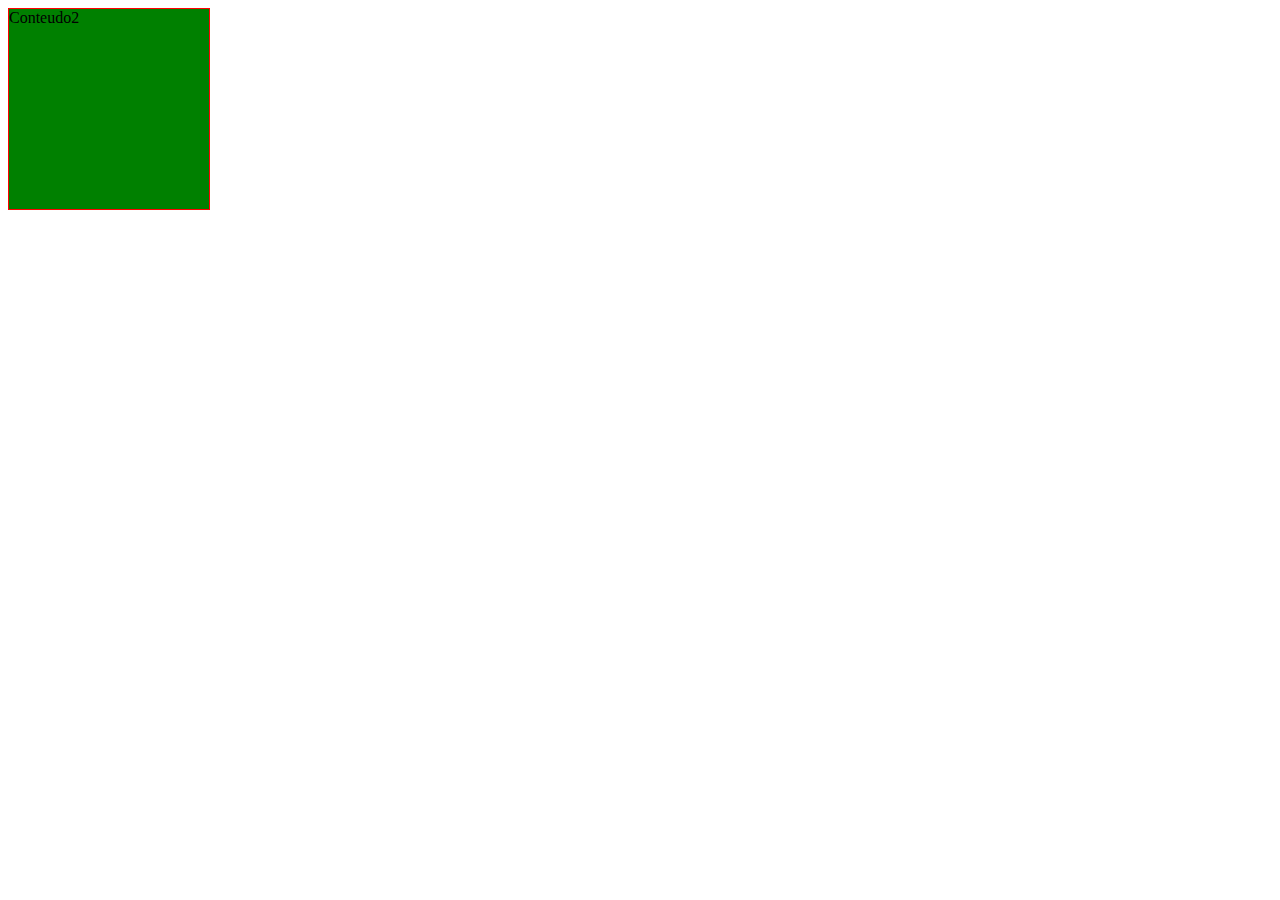
==== Sobreponto elementos/index.html @ 74974958 "cursos" ====
<!DOCTYPE html>
<html lang="pt-br">

<head>
    <meta charset="UTF-8">
    <meta name="veiwpont" content="width:device-width, initil-scale:1.0">
    <link rel="stylesheet" href="css/style.css">
    <title>Sobrepondo elementos</title>
</head>

<body>
    <div class="conteudo1">
        Conteudo1
    </div>
    <div class="conteudo2">
        Conteudo2
    </div>
</body>

</html>
---- Sobreponto elementos/css/style.css ----
.conteudo1 {
    border: 1px solid red;
    background: orange;
    width: 200px;
    height: 200px;
    position: absolute;
}

.conteudo2 {
    border: 1px solid red;
    background: green;
    width: 200px;
    height: 200px;
    position: absolute;
}
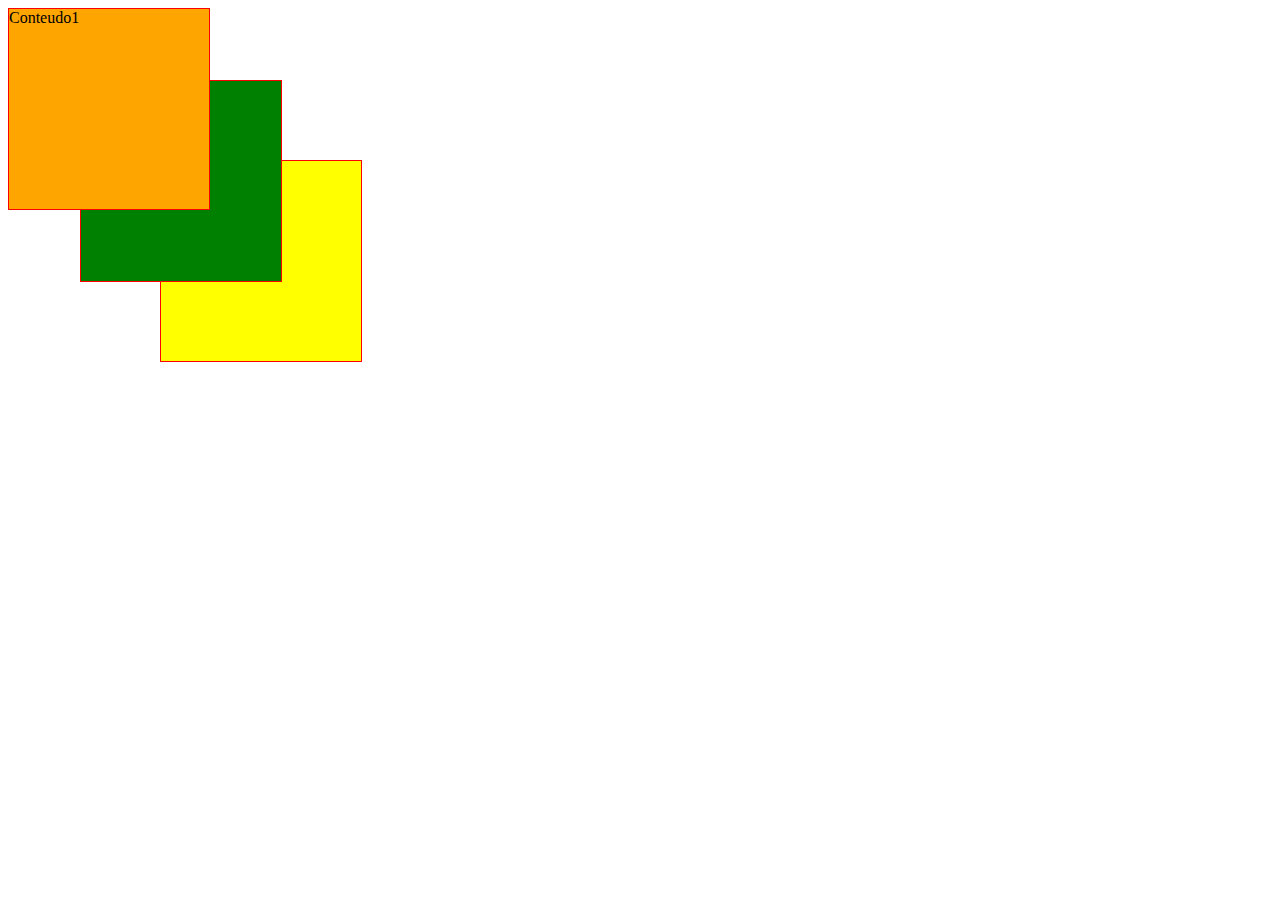
==== commit b6ae0628: "atualizar" ====
--- a/Sobreponto elementos/index.html
+++ b/Sobreponto elementos/index.html
@@ -15,6 +15,9 @@
     <div class="conteudo2">
         Conteudo2
     </div>
+    <div class="conteudo3">
+        Conteudo3
+    </div>
 </body>
 
 </html>--- a/Sobreponto elementos/css/style.css
+++ b/Sobreponto elementos/css/style.css
@@ -4,6 +4,7 @@
     width: 200px;
     height: 200px;
     position: absolute;
+    z-index: 2;
 }
 
 .conteudo2 {
@@ -12,4 +13,18 @@
     width: 200px;
     height: 200px;
     position: absolute;
+    top: 80px;
+    left: 80px;
+    z-index: 1;
+}
+
+.conteudo3 {
+    border: 1px solid red;
+    background: yellow;
+    width: 200px;
+    height: 200px;
+    position: absolute;
+    top: 160px;
+    left: 160px;
+    z-index: 0;
 }